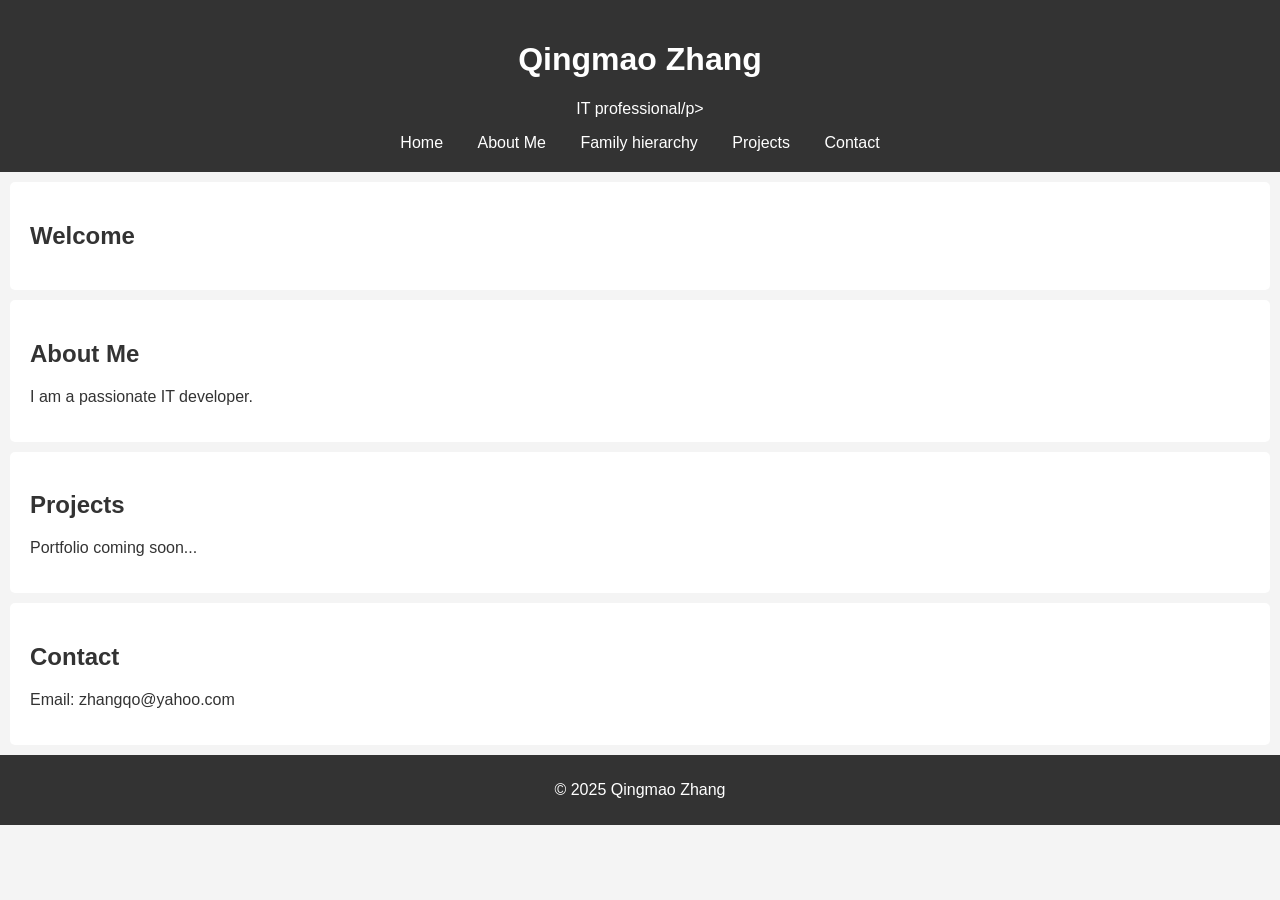
==== index.html @ bca1200f "add family.html" ====
<!DOCTYPE html>
<html lang="en">
<head>
    <meta charset="UTF-8">
    <meta name="viewport" content="width=device-width, initial-scale=1.0">
    <title>John - Web Developer</title>
    <link rel="stylesheet" href="style.css">
</head>
<body>
    <header>
        <h1>Qingmao Zhang</h1>
        <p>IT professional/p>
        <nav>
            <a href="#home">Home</a>
            <a href="#about">About Me</a>
            <a href="family.html">Family hierarchy</a>
            <a href="#projects">Projects</a>
            <a href="#contact">Contact</a>
        </nav>
    </header>
    <section id="home">
        <h2>Welcome</h2>
    </section>
    <section id="about">
        <h2>About Me</h2>
        <p>I am a passionate IT developer.</p>
    </section>
    <section id="projects">
        <h2>Projects</h2>
        <p>Portfolio coming soon...</p>
    </section>
    <section id="contact">
        <h2>Contact</h2>
        <p>Email: zhangqo@yahoo.com</p>
    </section>
    <footer>
        <p>&copy; 2025 Qingmao Zhang</p>
    </footer>
</body>
</html>
---- style.css ----
body {
    font-family: Arial, sans-serif;
    margin: 0;
    padding: 0;
    background-color: #f4f4f4;
    color: #333;
}
header {
    background-color: #333;
    color: white;
    padding: 20px;
    text-align: center;
}
nav a {
    margin: 0 15px;
    color: white;
    text-decoration: none;
}
section {
    padding: 20px;
    margin: 10px;
    background-color: white;
    border-radius: 5px;
}
footer {
    text-align: center;
    padding: 10px;
    background-color: #333;
    color: white;
}
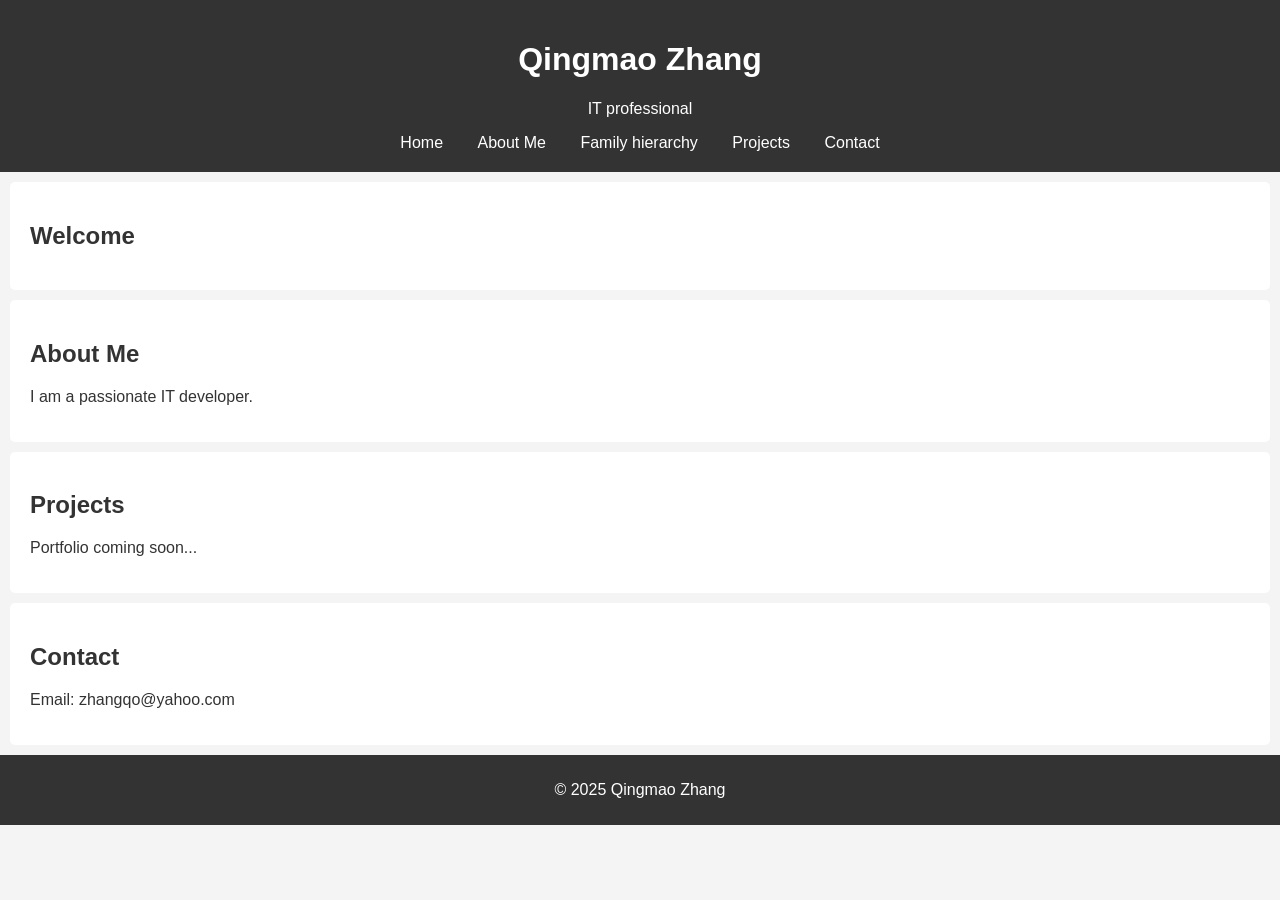
==== commit 191cd4ca: "Update index.html" ====
--- a/index.html
+++ b/index.html
@@ -4,13 +4,13 @@
 <head>
     <meta charset="UTF-8">
     <meta name="viewport" content="width=device-width, initial-scale=1.0">
-    <title>John - Web Developer</title>
+    <title>Ken IT Developer</title>
     <link rel="stylesheet" href="style.css">
 </head>
 <body>
     <header>
         <h1>Qingmao Zhang</h1>
-        <p>IT professional/p>
+        <p>IT professional</p>
         <nav>
             <a href="#home">Home</a>
             <a href="#about">About Me</a>
